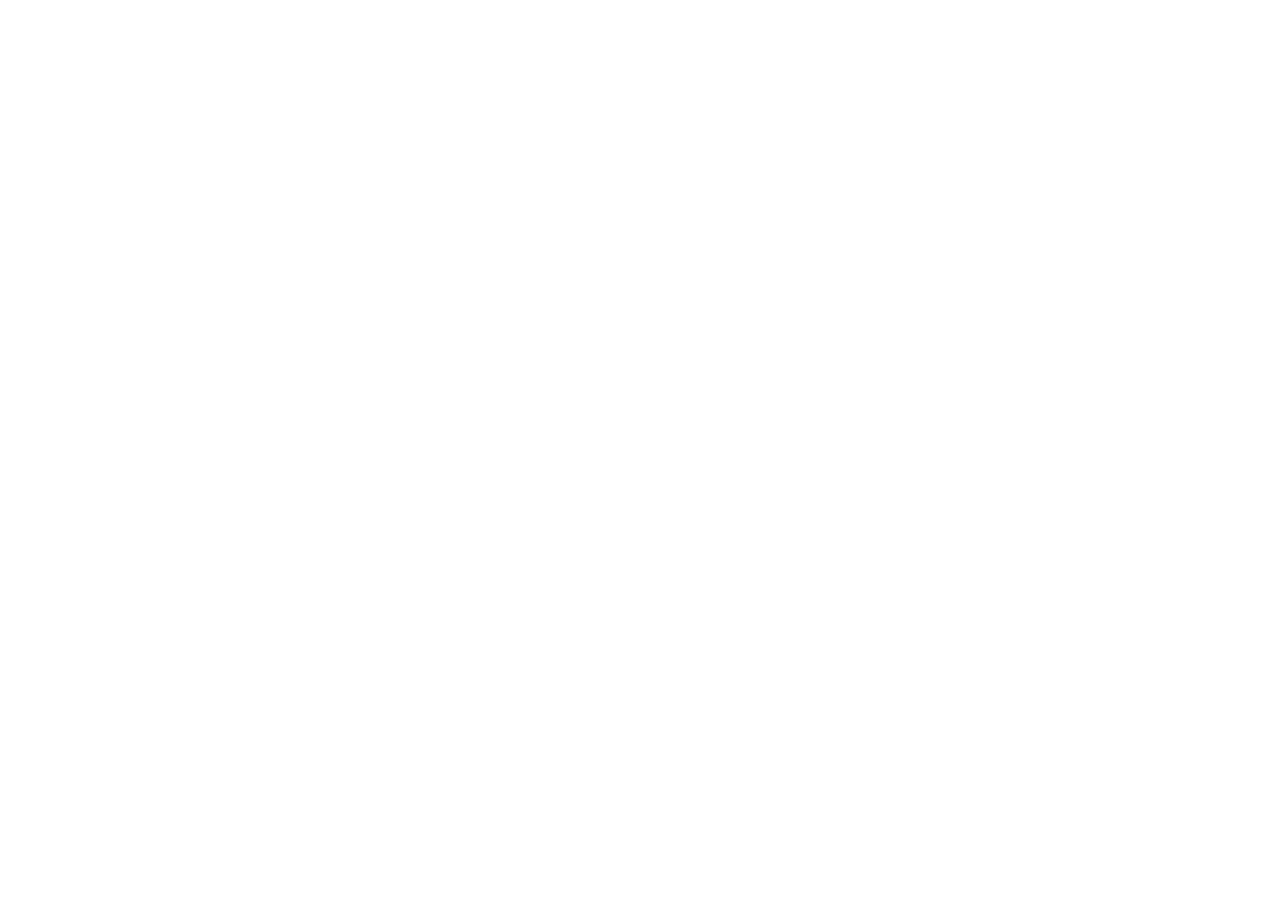
==== index.html @ 1d72bad7 "commit" ====
<!DOCTYPE html>
<html lang="en">
<head>
    <meta charset="UTF-8">
    <meta name="viewport" content="width=device-width, initial-scale=1.0">
    <title>Document</title>
</head>
<body>
    
</body>
</html>
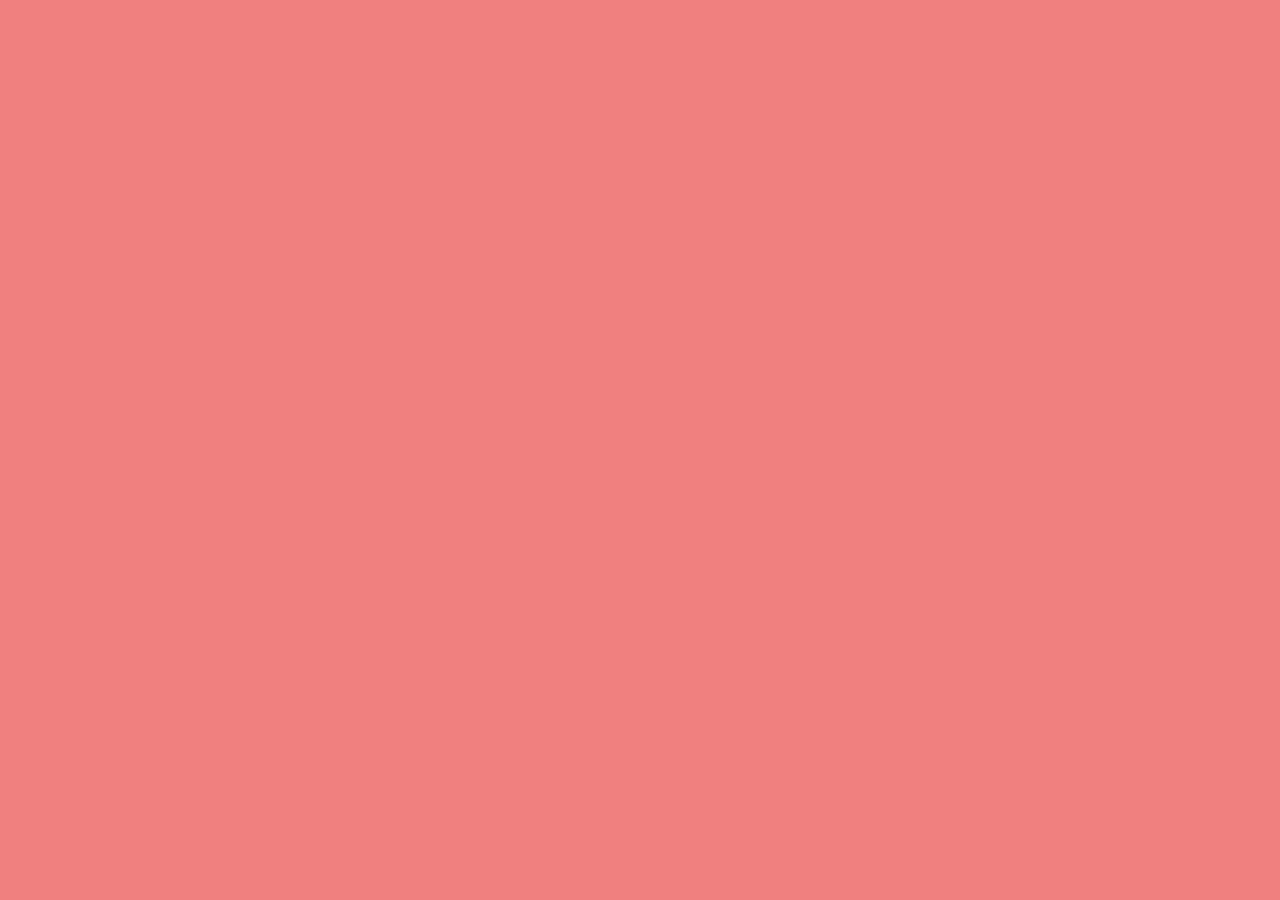
==== commit 586b8f70: "commit" ====
--- a/index.html
+++ b/index.html
@@ -1,11 +1,12 @@
 <!DOCTYPE html>
 <html lang="en">
-<head>
-    <meta charset="UTF-8">
-    <meta name="viewport" content="width=device-width, initial-scale=1.0">
-    <title>Document</title>
-</head>
-<body>
-    
-</body>
+    <head>
+        <link rel="stylesheet" href="styles.css">
+        <meta charset="UTF-8">
+        <meta name="viewport" content="width=device-width, initial-scale=1.0">
+        <title>Index</title>
+    </head>
+    <body>
+        
+    </body>
 </html>--- a/styles.css
+++ b/styles.css
@@ -0,0 +1,3 @@
+body {
+    background-color: lightcoral;
+}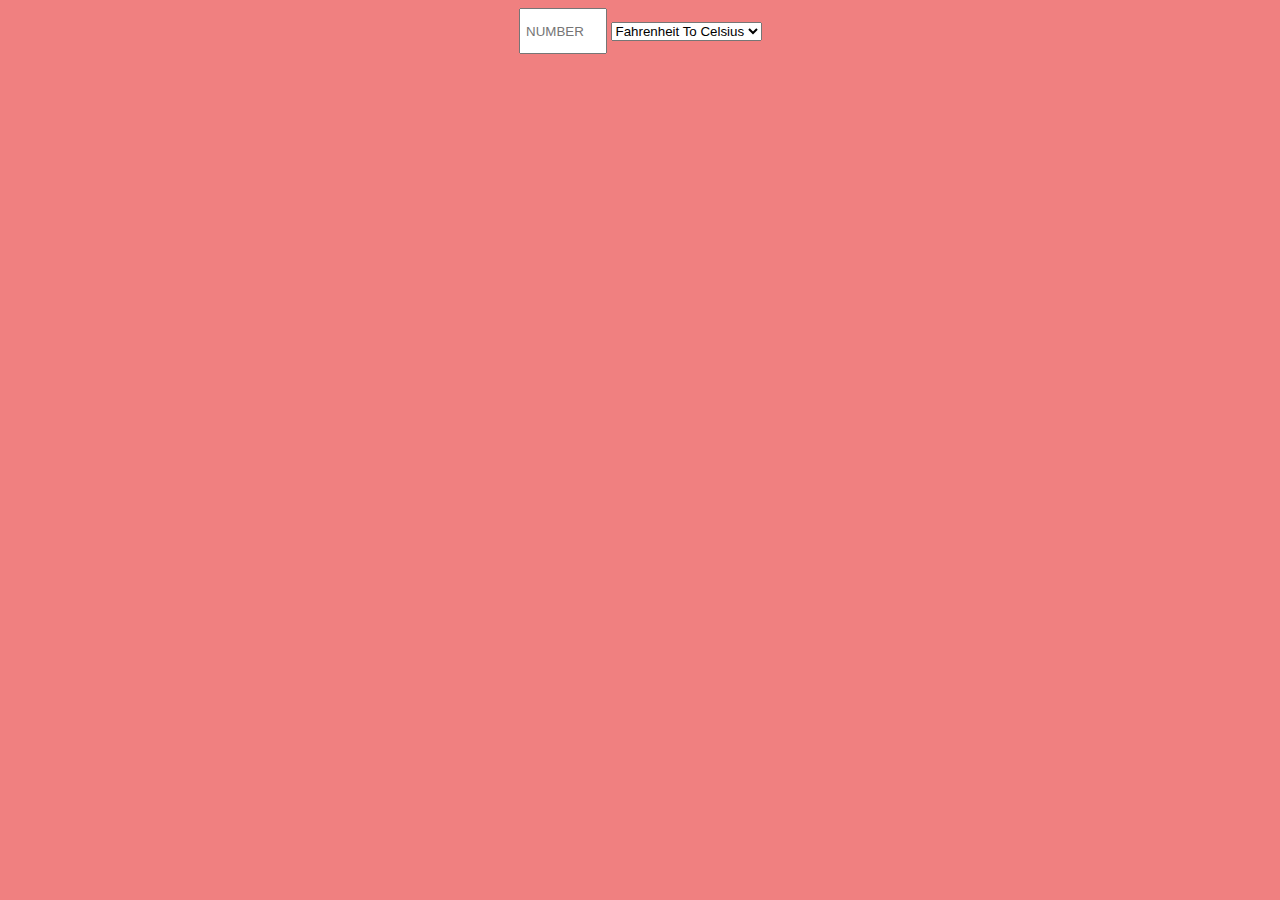
==== commit 2eead42b: "commit" ====
--- a/index.html
+++ b/index.html
@@ -7,6 +7,13 @@
         <title>Index</title>
     </head>
     <body>
-        
+        <input type="number" placeholder="NUMBER" id="numberOfMK">
+
+        <select>
+            <option>Fahrenheit To Celsius</option>
+            <option>Celsius To Fahrenheit</option>
+        </select>
+
+        <script src="script.js"></script>
     </body>
 </html>--- a/styles.css
+++ b/styles.css
@@ -1,3 +1,9 @@
 body {
     background-color: lightcoral;
+    text-align: center;
+}
+#numberOfMK {
+    text-align: center;
+    width: 80px;
+    height: 40px;
 }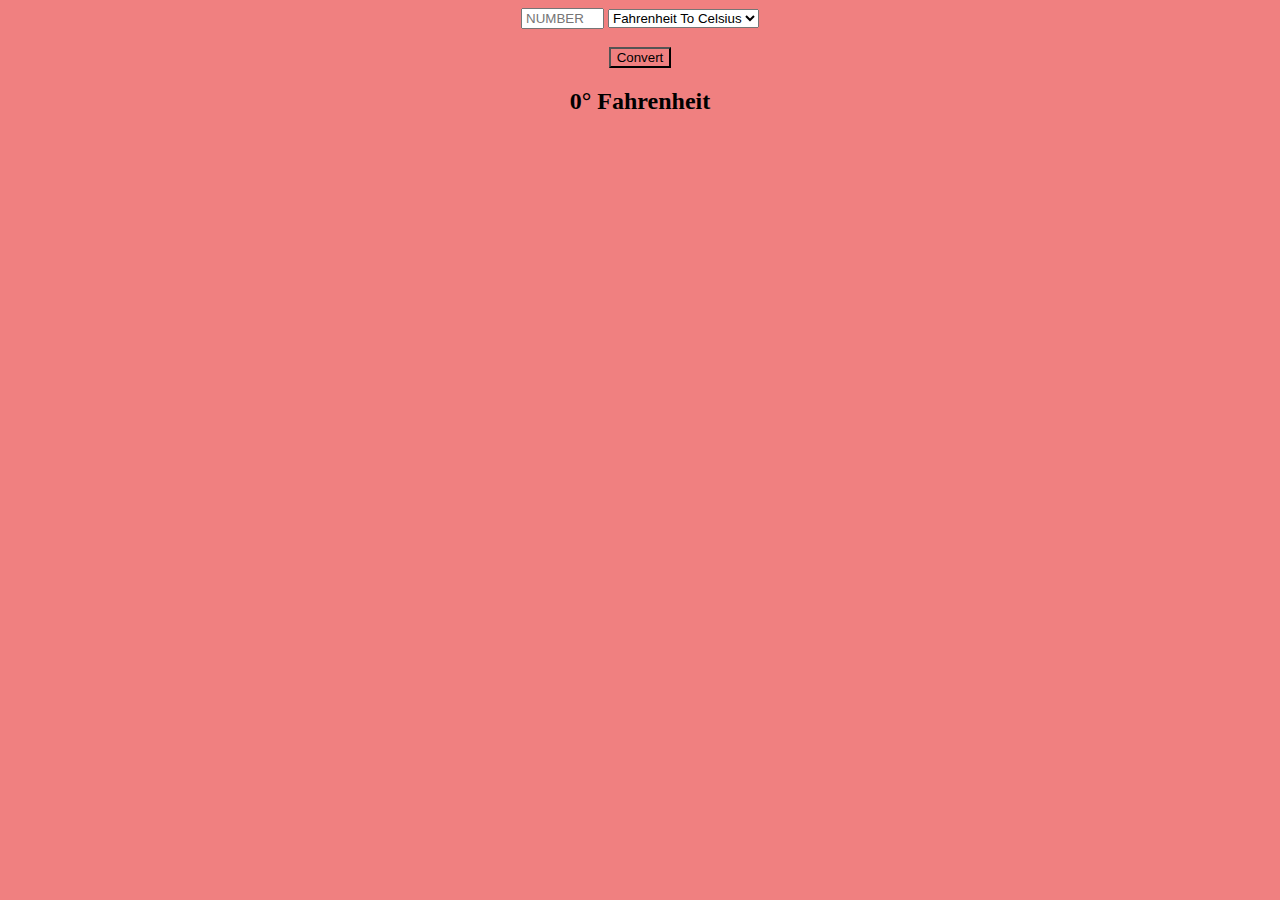
==== commit c24bc817: "commit" ====
--- a/index.html
+++ b/index.html
@@ -14,6 +14,12 @@
             <option>Celsius To Fahrenheit</option>
         </select>
 
+        <br><br>
+        <button onclick="convert()" id="convertButton">Convert</button>
+        <br>
+
+        <h2>0° Fahrenheit</h2>
+
         <script src="script.js"></script>
     </body>
 </html>--- a/styles.css
+++ b/styles.css
@@ -1,9 +1,12 @@
 body {
     background-color: lightcoral;
     text-align: center;
+    border-radius: 10px;
 }
 #numberOfMK {
     text-align: center;
-    width: 80px;
-    height: 40px;
+    width: 75px;
+}
+#convertButton {
+    background-color: lightcoral;
 }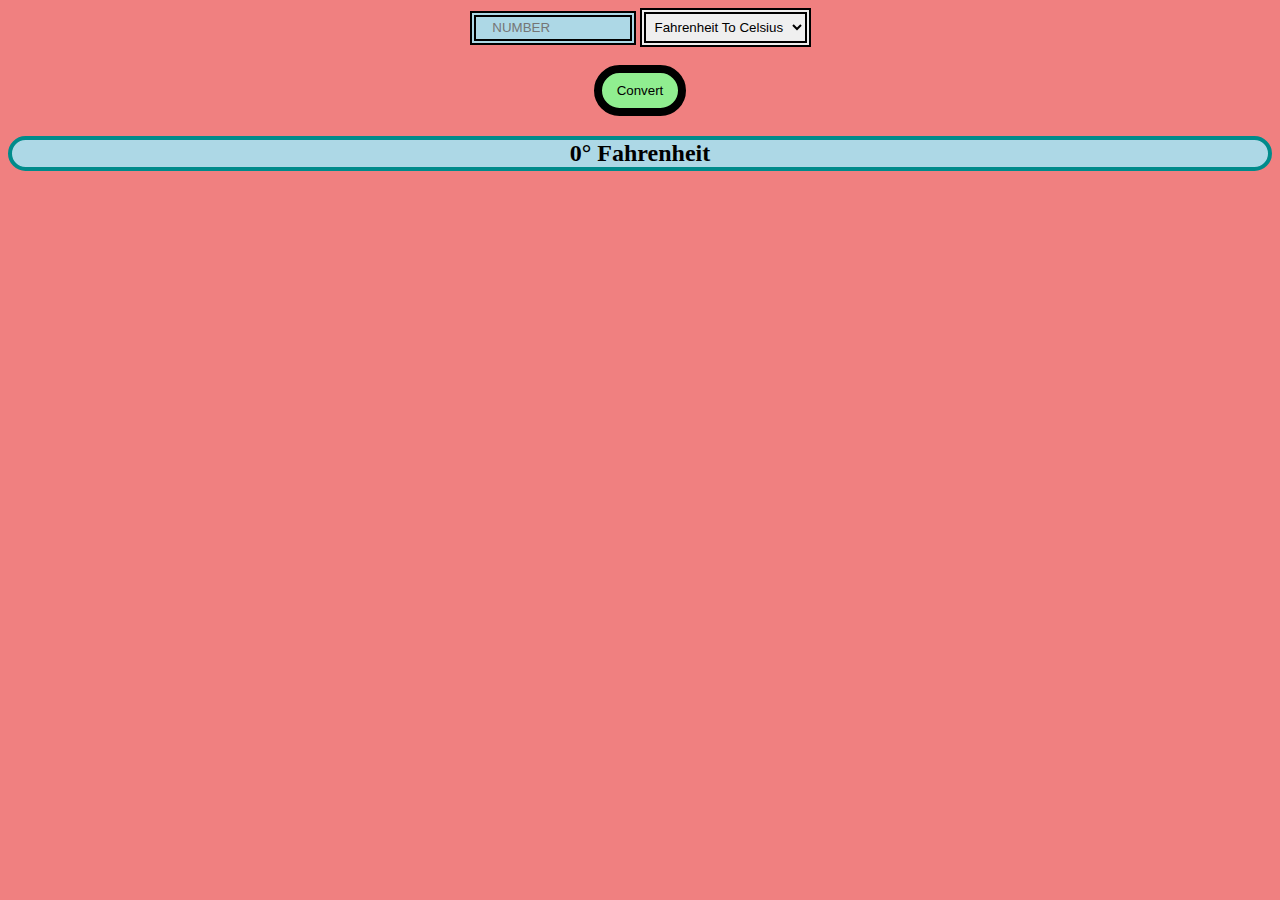
==== commit 38dc83ed: "commit" ====
--- a/index.html
+++ b/index.html
@@ -7,9 +7,9 @@
         <title>Index</title>
     </head>
     <body>
-        <input type="number" placeholder="NUMBER" id="numberOfMK">
+        <input type="number" placeholder="    NUMBER" id="numberOfMK">
 
-        <select>
+        <select id="FahrenheitOrCelsius">
             <option>Fahrenheit To Celsius</option>
             <option>Celsius To Fahrenheit</option>
         </select>
@@ -18,7 +18,9 @@
         <button onclick="convert()" id="convertButton">Convert</button>
         <br>
 
-        <h2>0° Fahrenheit</h2>
+        <div style="text-align: center;">
+            <h2 id="finalTemp">0° Fahrenheit</h2>
+        </div>
 
         <script src="script.js"></script>
     </body>
--- a/styles.css
+++ b/styles.css
@@ -1,12 +1,27 @@
 body {
     background-color: lightcoral;
     text-align: center;
-    border-radius: 10px;
 }
 #numberOfMK {
-    text-align: center;
-    width: 75px;
+    width: 150px;
+    height: 20px;
+    background-color: lightblue;
+    border: double black 6px;
+}
+#FahrenheitOrCelsius {
+    height: auto;
+    padding: 5px 5px 5px 5px;
+    border: double black 6px;
 }
 #convertButton {
-    background-color: lightcoral;
+    background-color: lightgreen;
+    padding: 10px 15px 10px 15px;
+    border-radius: 80px;
+    border: solid black 8px;
+}
+#finalTemp {
+    text-align: center;
+    border: solid darkcyan 4px;
+    border-radius: 100px 100px 100px 100px;
+    background-color: lightblue;
 }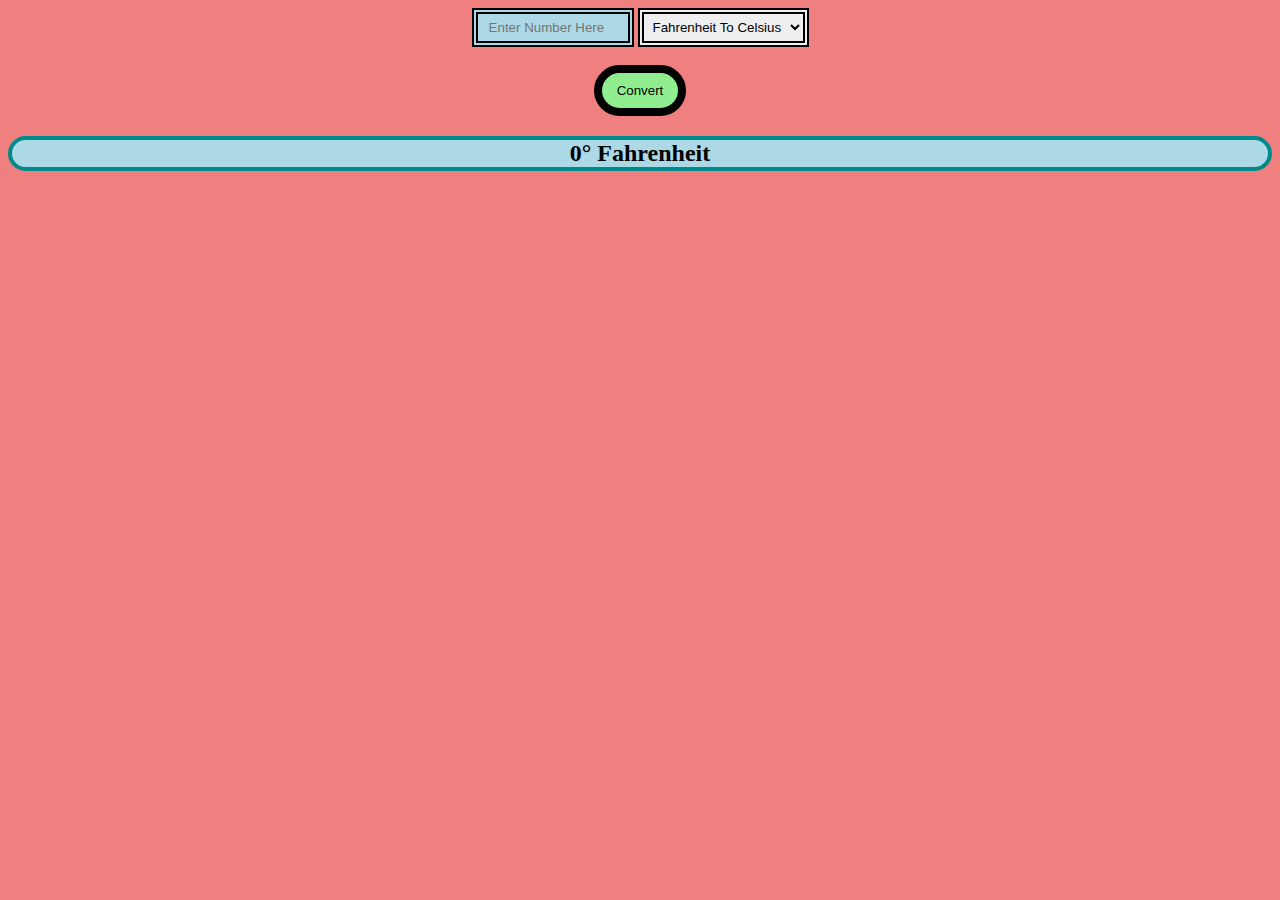
==== commit a1c740cf: "commit" ====
--- a/index.html
+++ b/index.html
@@ -7,7 +7,7 @@
         <title>Index</title>
     </head>
     <body>
-        <input type="number" placeholder="    NUMBER" id="numberOfMK">
+        <input type="number" placeholder="   Enter Number Here" id="numberOfMK">
 
         <select id="FahrenheitOrCelsius">
             <option>Fahrenheit To Celsius</option>
--- a/styles.css
+++ b/styles.css
@@ -7,6 +7,7 @@
     height: 20px;
     background-color: lightblue;
     border: double black 6px;
+    padding: 3.5px 0 3.5px 0;
 }
 #FahrenheitOrCelsius {
     height: auto;
